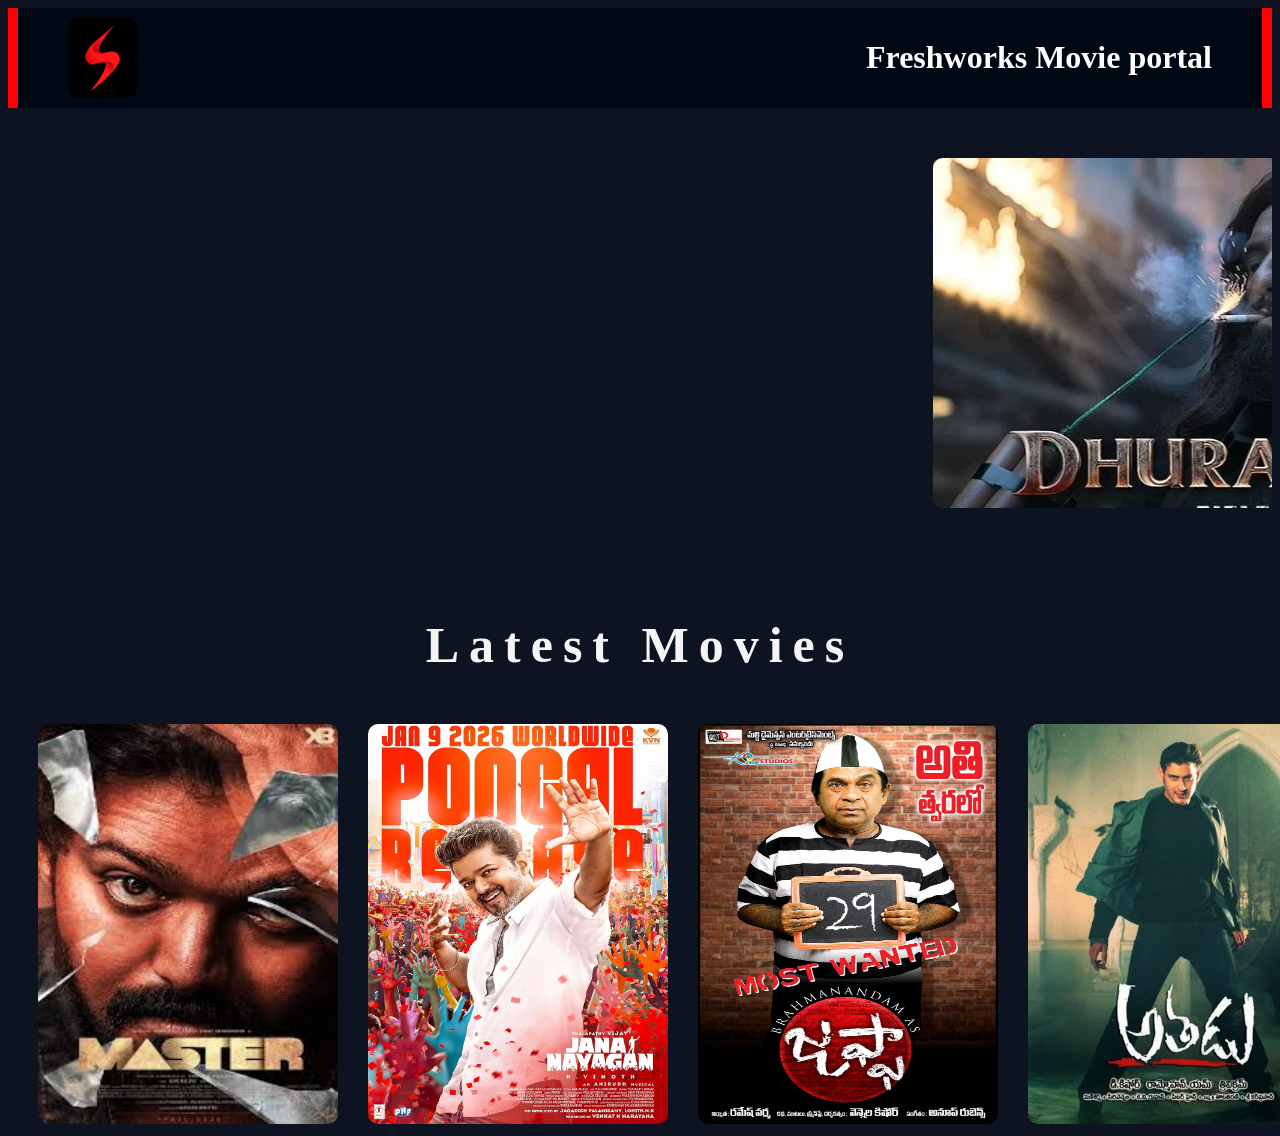
==== index.html @ 4a44394b "my new project" ====
<!DOCTYPE html>
<html lang="en">
<head>
    <meta charset="UTF-8">
    <meta name="viewport" content="width=device-width, initial-scale=1.0">
    <title>sudharshan-home</title>
    <link rel="stylesheet" href="./css/style.css">
</head>
<body>
    <header>
        <img src="images/logo.png" alt="" width="6%">
        <h1>Freshworks Movie portal</h1>
        
    </header>
      <!-- <hr> -->
    <div class="cantaint">
        <marquee class="heromarquee">
            <img src="images/lan1.png" alt="" height="350px" width="700px">
            <img src="images/lan2.png" alt="" height="350px" width="700px">
            <img src="images/lan3.png" alt="" height="350px" width="700px">
        </marquee>
        <h3 class="sideheading">
            Latest Movies
        </h3>
        <div class="Latestmovies">
            <a href="movies/movie1.html">
            <img src="images/por1.png" alt="" height="400px" width="300px">
        </a>
        <a href="movies/movie2.html">
            <img src="images/por2.png" alt="" height="400px" width="300px">
        </a>
        <a href="movies/movie3.html">
            <img src="images/por3.png" alt="" height="400px" width="300px">
        </a>
        <a href="movies/movie4.html">
            <img src="images/por4.png" alt="" height="400px" width="300px">
        </a>
        <a href="movies/movie5.html">
            <img src="images/por5.png" alt="" height="400px" width="300px">
        </a>

        </div>
    
    </div>

    <footer>

    </footer>
    
</body>
</html>
---- css/style.css ----
body{
    background-color: #0d1321;
}

header{
    display: flex;
    justify-content: space-between;
    padding: 10px 50px;
    background-color: #000814;
    color: white;
    border-left: 10px solid red;
    border-right: 10px solid red;
}
.heromarquee{
    background-image: url("https://img.freepik.com/free-vector/shiny-film-negative-cinema-background-with-text-space_1017-52787.jpg?semt=ais_incoming&w=740&q=80") ;
    background-position: center;
    background-size: cover;
    background-repeat: no-repeat;
    padding: 50px;
}
.sideheading{
    text-align: center;
    font-size: 50px;
    letter-spacing: 10px;
    /* background-color: #081c15; */
    color: whitesmoke;
}
.Latestmovies{
    display: grid;
    grid-template-columns: repeat(5,1fr);
    gap: 30px;
    padding: 0px 0px 0px 30px;
}
img{
    border-radius: 10px;

}
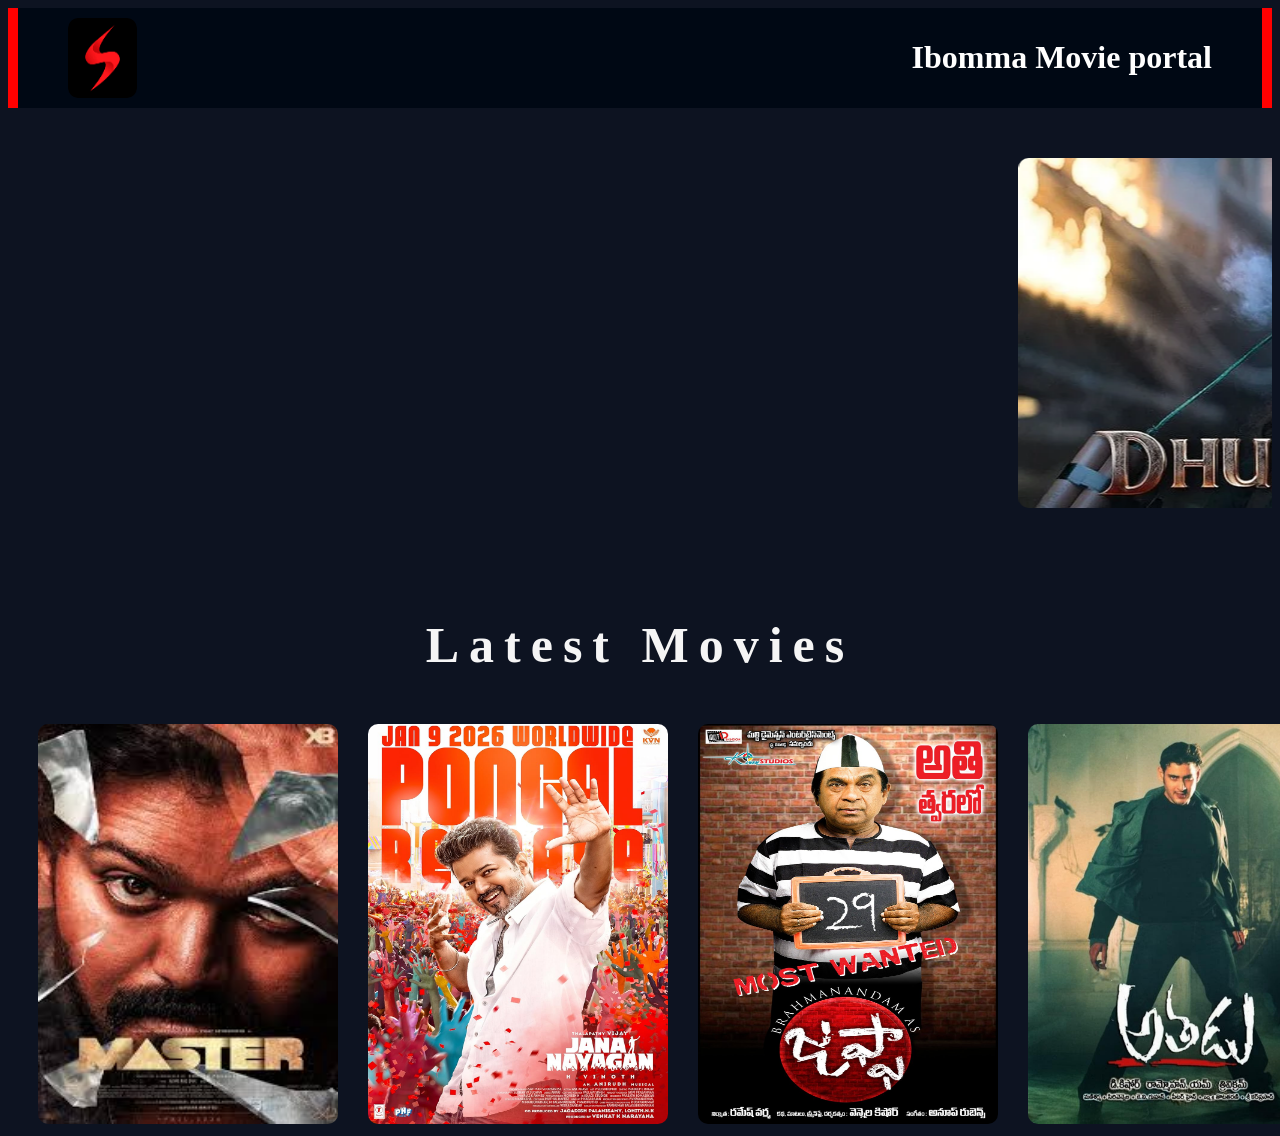
==== commit 20a28169: "ibomma" ====
--- a/index.html
+++ b/index.html
@@ -9,7 +9,7 @@
 <body>
     <header>
         <img src="images/logo.png" alt="" width="6%">
-        <h1>Freshworks Movie portal</h1>
+        <h1>Ibomma Movie portal</h1>
         
     </header>
       <!-- <hr> -->
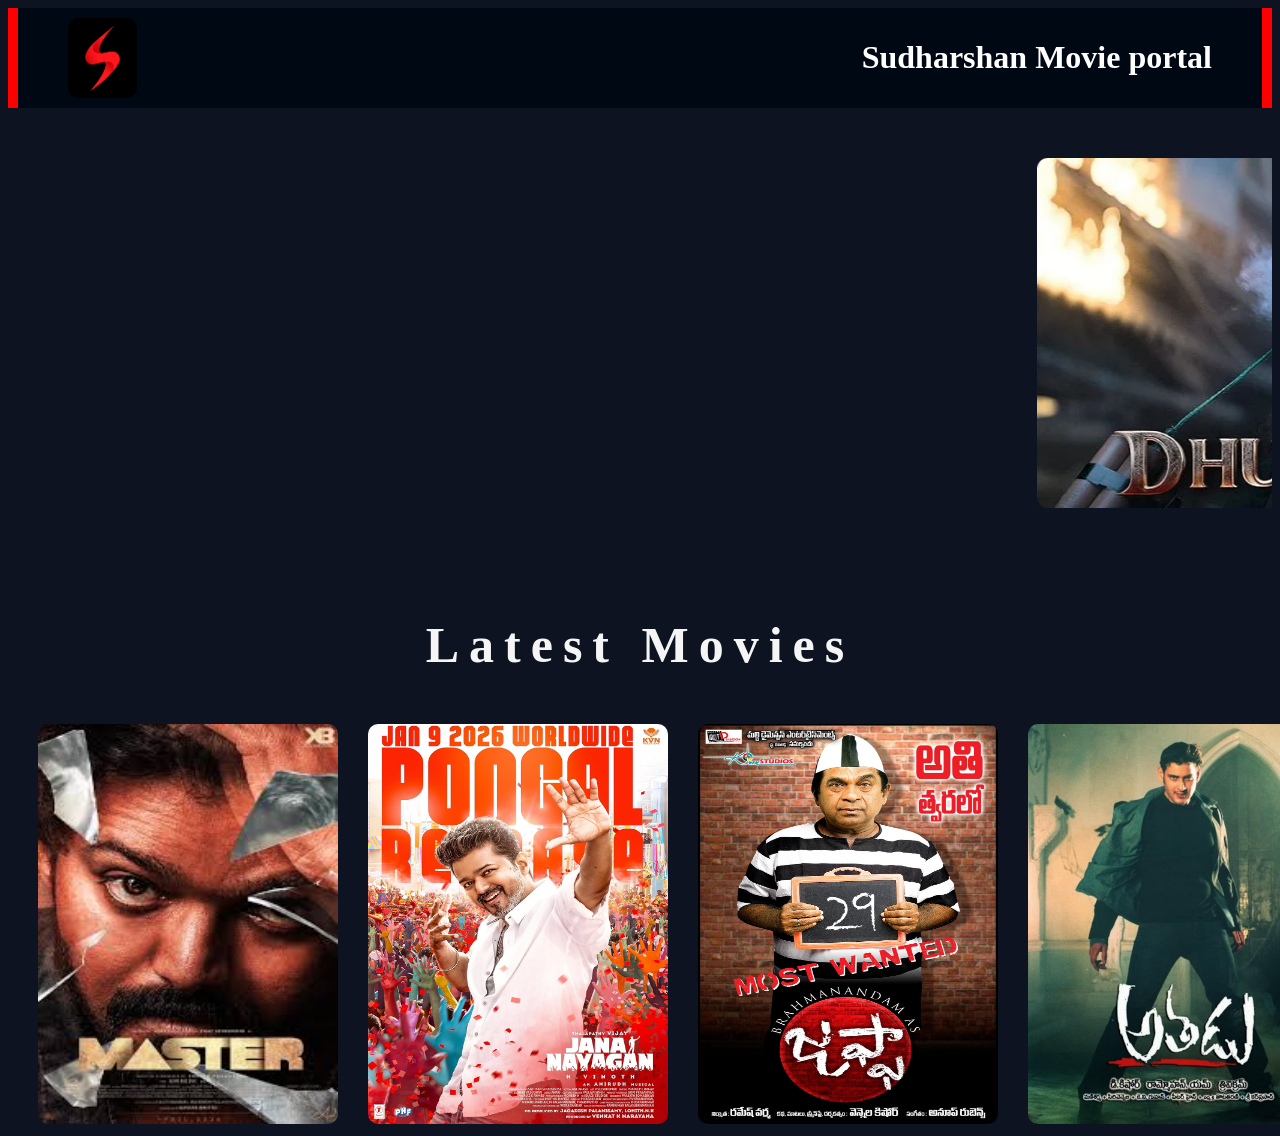
==== commit b8c76f4c: "updated" ====
--- a/index.html
+++ b/index.html
@@ -9,7 +9,7 @@
 <body>
     <header>
         <img src="images/logo.png" alt="" width="6%">
-        <h1>Ibomma Movie portal</h1>
+        <h1> Sudharshan  Movie portal</h1>
         
     </header>
       <!-- <hr> -->
